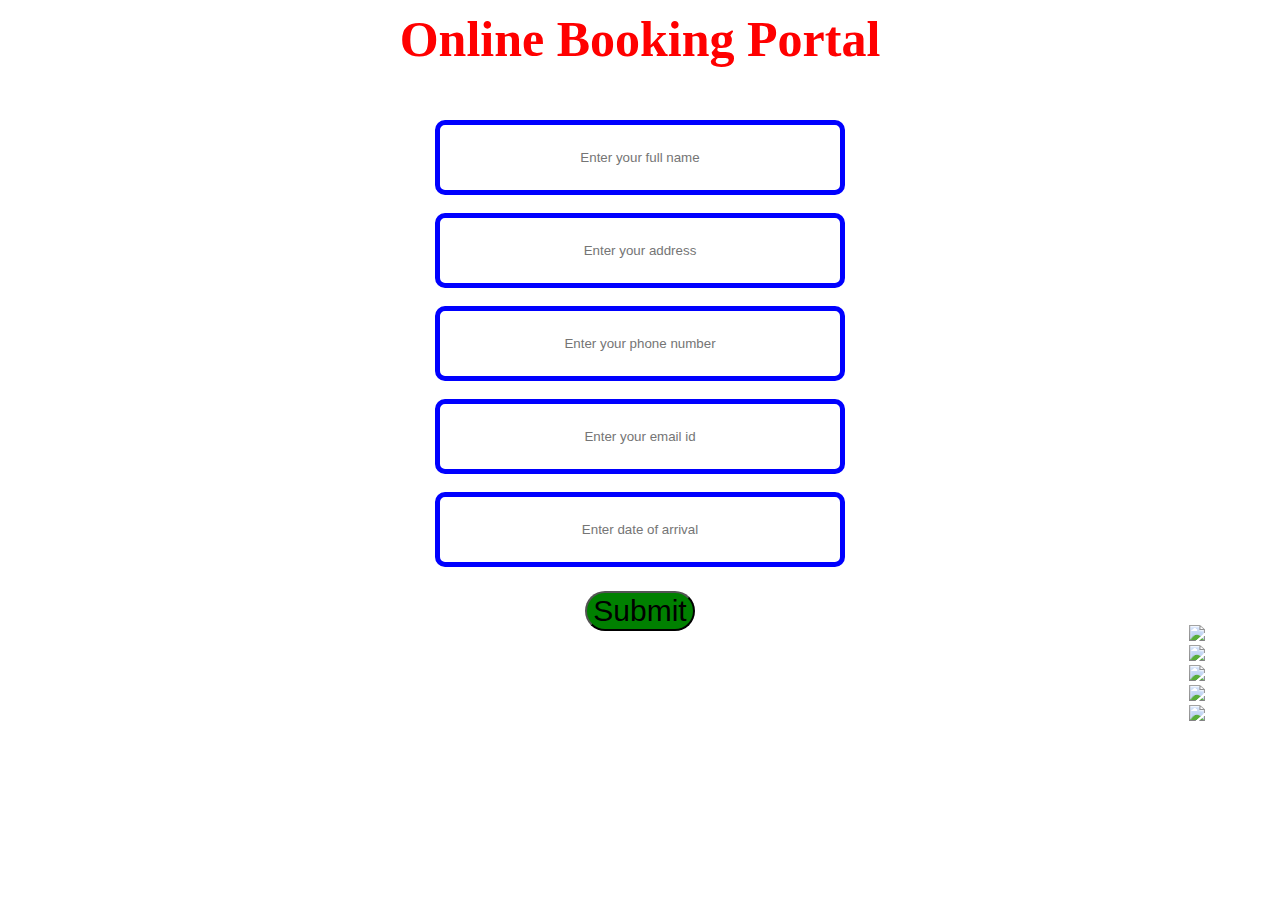
==== formvalid.html @ 59f31fad "Update formvalid.html" ====
<!DOCTYPE html>
<html>
<head>
	<title>Validation</title>
	<style type="text/css">

h1
{
	color: red;
	font-family: cursive;
	font-size: 50px;
	margin-top: 10px;
}

input[type=text]
{
	display: block;
	padding: 25px;
	text-align: center;
	border-radius: 10px;
	border: 5px solid blue;
	width: 350px;
}
input[type=text]:hover
{
	box-shadow: 0 10px 18px 0 rgb(0,0,0,0.9);
	 font-size: 25px;
	 border-color: red;
}
input[type=submit]
{
	display: inline-block;
	background-color: green;
	text-align: center;
	font-size: 30px;
	border-radius: 45px;
	transform: translateY(6px);
	cursor: pointer;
}
input[type=submit]:hover
{
	 box-shadow: 0 10px 18px 0 rgb(0,0,0,0.9);
	 font-size: 40px;
}
.cont
		{
			float: right;
			width: 30px;
			margin-right: 60px;
			text-align: center;
			color: #FFFFFF;
		}
.cont img:hover
		{
				box-shadow: 0 20px 20px 0 rgb(0,0,0,5);
				width: 50px;
				border-radius: 50%;
		}
	</style>
	 <script type="text/javascript">
		function FormData()
		{
			var firstname=document.forms["Valid"]["fname"];
			var address=document.forms["Valid"]["add"];
			var phone=document.forms["Valid"]["num"];
			var mail=document.forms["Valid"]["email"];
			//var d=document.forms["valid"]["date"];
		
			if(firstname.value=="")
			{
				window.alert("Enter your full name");
				firstname.focus();
				return false;
			}
			if (address.value== "")
			{
				window.alert("Please Enter your address");
				address.focus();
				return false;
			}

			if (phone.value== "")
			{
				window.alert("Please Enter your phone number");
				phone.focus();
				return false;
			}

			if (mail.value== "")
			{
				window.alert("Please Enter your email id");
				mail.focus();
				return false;
			}

			if(mail.value.indexOf('@')<0)
			{
				window.alert("Invalid email id");
				mail.focus();
				return false;
			}

			if(mail.value.indexOf(".com")<0)
			{
				window.alert("Invalid email id");
				mail.focus();
				return false;
			}
			// if(d.value=="")
			// {
			// 	window.alert("Enter the date of arrival");
			// 	d.focus();
			// 	return false;
			// }

		}
	</script>
</head>
<body background="banner7.jpg"> <center>
	<h1>Online Booking Portal</h1><br>
	
		
			<form name="Valid" method="POST" onsubmit="return FormData()">
					<input type="text" name="fname" placeholder="Enter your full name"><br>
					<input type="text" name="add" placeholder="Enter your address"><br>
					<input type="text" name="num" placeholder="Enter your phone number"><br>
					<input type="text" name="email" placeholder="Enter your email id"><br>
					<input type="text" name="date" placeholder="Enter date of arrival">
					<br>
					<div class="button">
					<input type="submit" name="signup" value="Submit">	
					</div>		
			</form>


			<div class="cont">
					<a href="#"><img src="icons/facebook.png" width="40px"></a>
					<a href="#"><img src="twitter.png" width="40px"></a>
					<a href="#"><img src="instagram.png" width="40px"></a>
					<a href="#"><img src="gmail.png" width="40px"></a>
					<a href="#"><img src="youtube.png" width="40px"></a>
				</div>
		
</body>
</html>
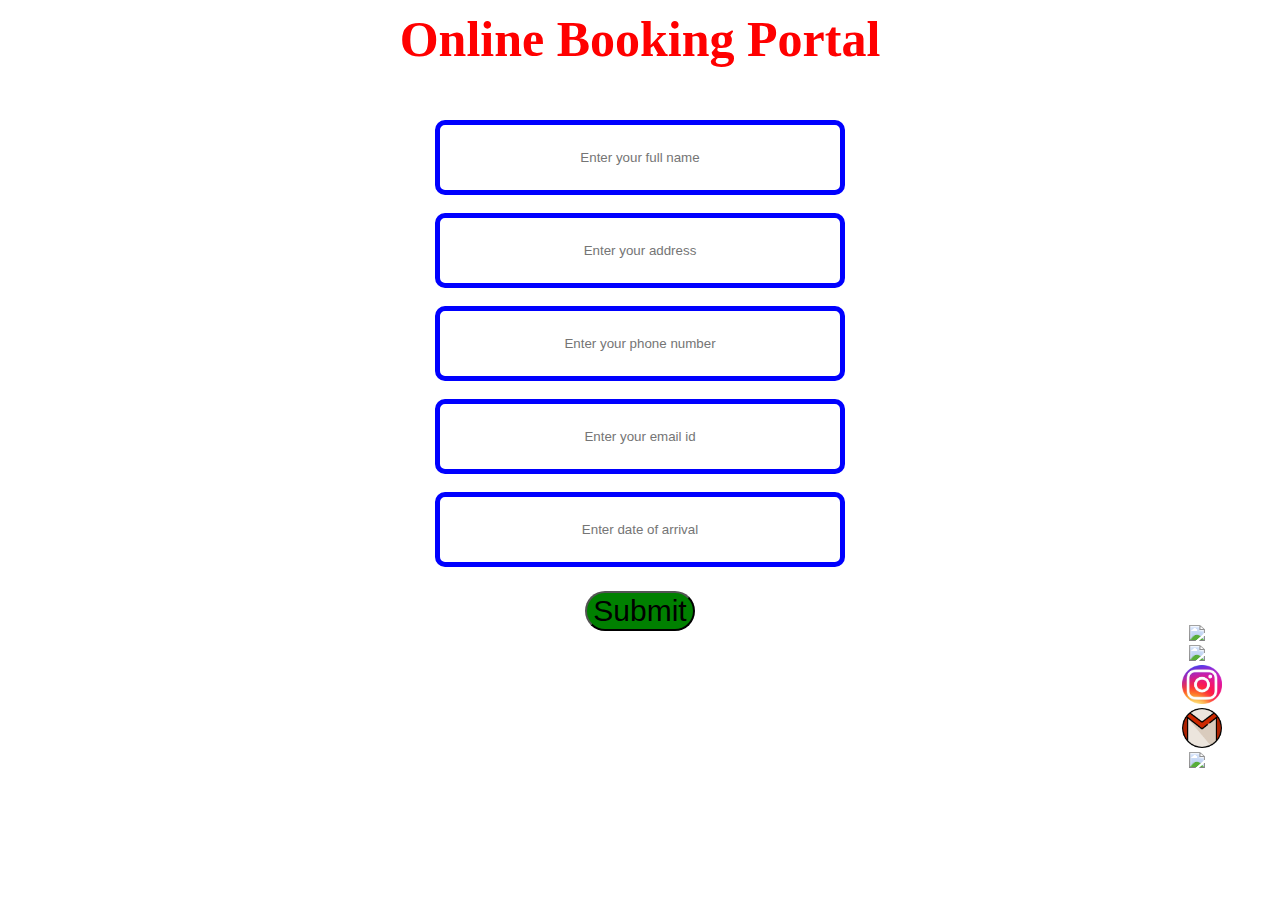
==== commit 1a76f54e: "Update formvalid.html" ====
--- a/formvalid.html
+++ b/formvalid.html
@@ -135,10 +135,10 @@
 
 			<div class="cont">
 					<a href="#"><img src="icons/facebook.png" width="40px"></a>
-					<a href="#"><img src="twitter.png" width="40px"></a>
-					<a href="#"><img src="instagram.png" width="40px"></a>
-					<a href="#"><img src="gmail.png" width="40px"></a>
-					<a href="#"><img src="youtube.png" width="40px"></a>
+					<a href="#"><img src="icons/witter.png" width="40px"></a>
+					<a href="#"><img src="icons/instagram.png" width="40px"></a>
+					<a href="#"><img src="icons/gmail.png" width="40px"></a>
+					<a href="#"><img src="icons/youtube.png" width="40px"></a>
 				</div>
 		
 </body>
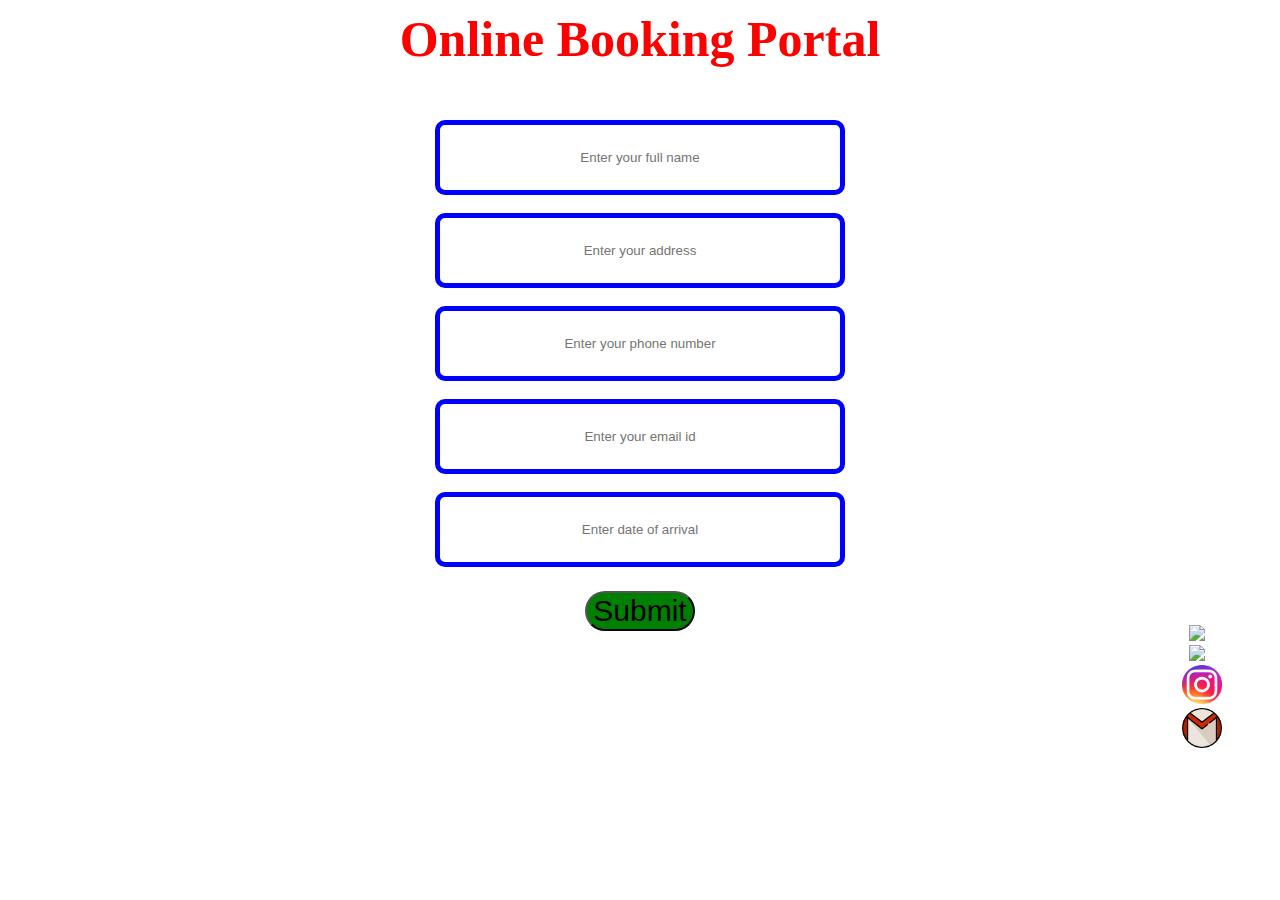
==== commit 54bf72f9: "Specified the character encoding" ====
--- a/formvalid.html
+++ b/formvalid.html
@@ -1,6 +1,7 @@
 <!DOCTYPE html>
 <html>
 <head>
+	<meta charset="UTF-8">
 	<title>Validation</title>
 	<style type="text/css">
 
@@ -116,7 +117,7 @@
 		}
 	</script>
 </head>
-<body background="banner7.jpg"> <center>
+<body background="images/banner7.jpg"> <center>
 	<h1>Online Booking Portal</h1><br>
 	
 		
@@ -134,11 +135,11 @@
 
 
 			<div class="cont">
-					<a href="#"><img src="icons/facebook.png" width="40px"></a>
-					<a href="#"><img src="icons/witter.png" width="40px"></a>
-					<a href="#"><img src="icons/instagram.png" width="40px"></a>
-					<a href="#"><img src="icons/gmail.png" width="40px"></a>
-					<a href="#"><img src="icons/youtube.png" width="40px"></a>
+					<a href="https://www.facebook.com/gujtourism"><img src="icons/facebook.png" width="40px"></a>
+					<a href="https://twitter.com/GujratTourism"><img src="icons/twitter.png" width="40px"></a>
+					<a href="https://www.instagram.com/gujrattourism"><img src="icons/instagram.png" width="40px"></a>
+					<a href="mailto:info@gujrattourism.com"><img src="icons/gmail.png" width="40px"></a>
+					
 				</div>
 		
 </body>
